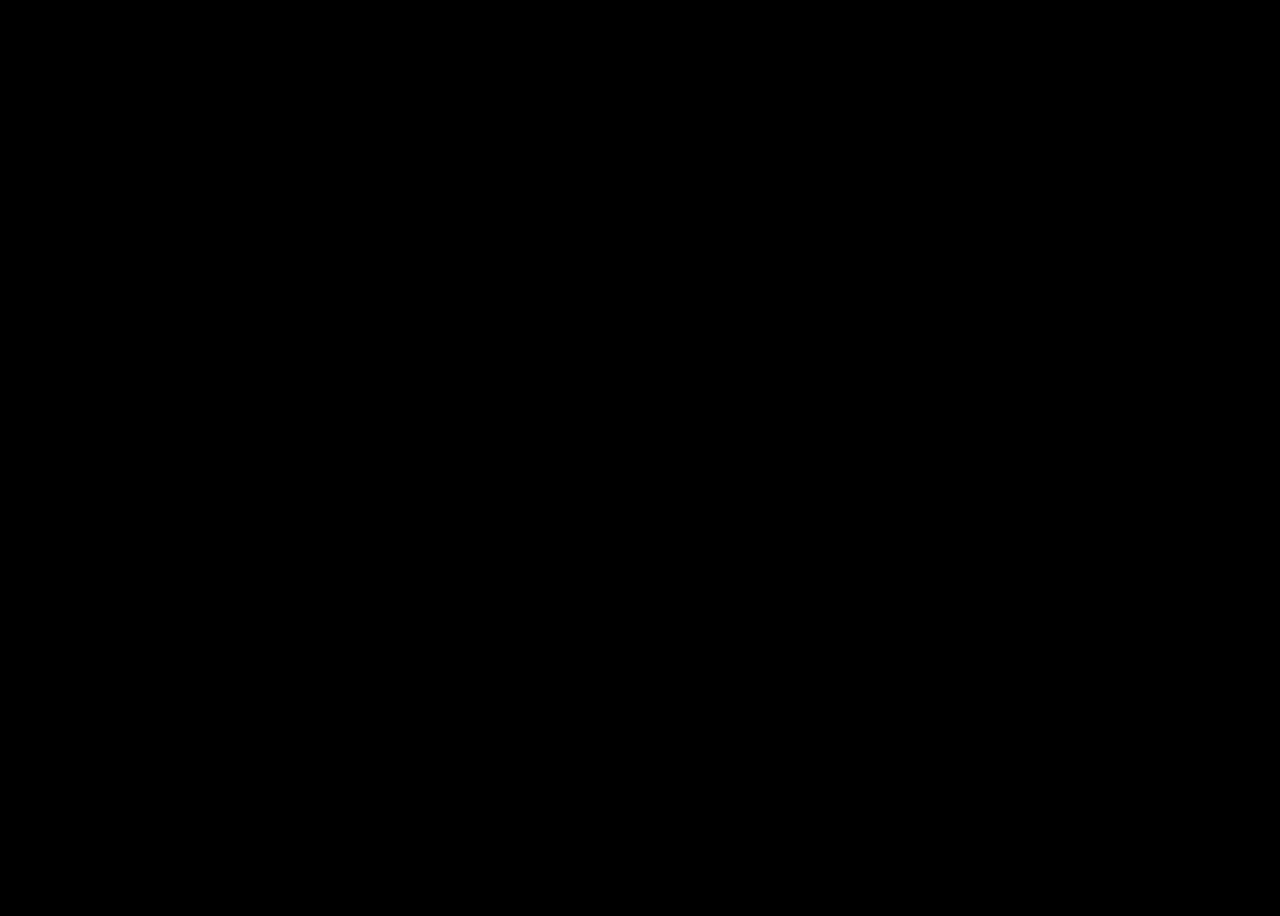
==== pages/about.html @ b5a433ee "correcccion carpeta img + script bootstrap" ====
<!DOCTYPE html>
<html lang="en">
  <head>
    <meta charset="UTF-8" />
    <meta name="viewport" content="width=device-width, initial-scale=1.0" />
    <title>Document</title>

    <link
    href="https://cdn.jsdelivr.net/npm/bootstrap@5.3.2/dist/css/bootstrap.min.css"
    rel="stylesheet"
    integrity="sha384-T3c6CoIi6uLrA9TneNEoa7RxnatzjcDSCmG1MXxSR1GAsXEV/Dwwykc2MPK8M2HN"
    crossorigin="anonymous"
  />
    <link rel="stylesheet" href="../css/styles.css" />
  </head>






  <script src="https://cdn.jsdelivr.net/npm/bootstrap@5.3.2/dist/js/bootstrap.bundle.min.js" integrity="sha384-C6RzsynM9kWDrMNeT87bh95OGNyZPhcTNXj1NW7RuBCsyN/o0jlpcV8Qyq46cDfL" crossorigin="anonymous"></script>
  </body>
</html>
---- css/styles.css ----
body {
  height: 100vh;
  width: 100vw;
  background-color: black;
}
#up {
  height: 20%;
}
#main {
  height: 70%;
}
#bottom {
  height: 10%;
}
.altura {
  height: 100vh;
}
#logo {
  height: 5em;
  width: 5em;
}
#upLeft {
  display: flex;
  align-items: center;
  justify-content: space-around;
}
#name {
  color: orange;
}
#upRight {
  display: flex;
  align-items: center;
  justify-content: center;
}
.intMenu {
  margin: 0.5em;
  padding: 0.2em;
  color: orange;
  outline-color: orange;
  outline-style: double;
  border-radius: 2%;
}
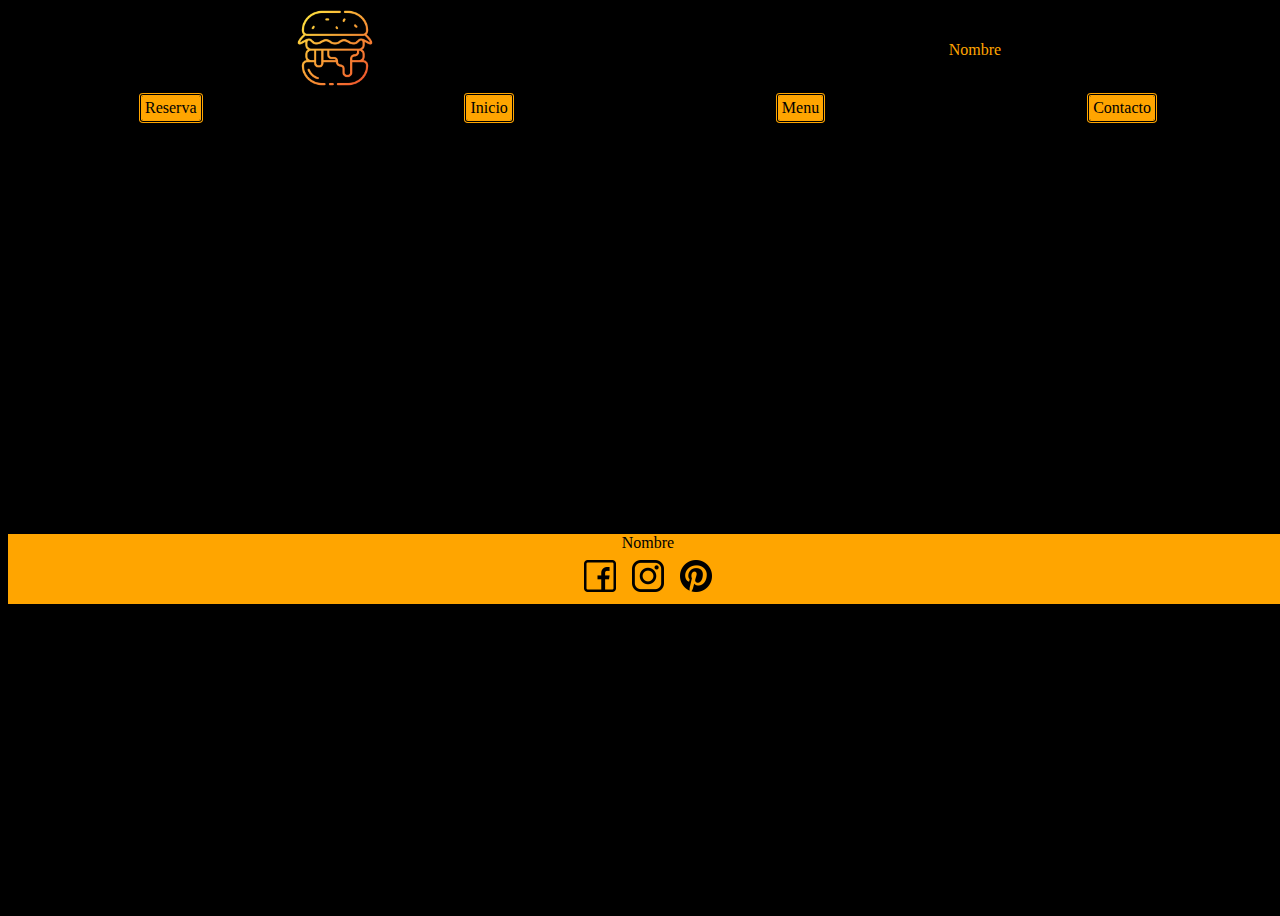
==== commit 098009df: "Relacion entre paginas realizada correctamente" ====
--- a/pages/about.html
+++ b/pages/about.html
@@ -13,6 +13,41 @@
   />
     <link rel="stylesheet" href="../css/styles.css" />
   </head>
+  <body>
+    <div class="container-fluid altura">
+      <div class="row" id="up">
+          <div class="col" id="upLeft">
+            <div id="logoDiv"><img src="../img/logo_hamburguesa.png" alt="carta" id="logo"></div>
+            <div id="name">Nombre</div>
+        </div>
+          <div class="col" id="upCenter"></div>
+          <div class="col " id="upRight">
+            <div class="intMenu">Reserva</div>
+            <div class="intMenu"><a href="../index.html">Inicio</a></div>
+            <div class="intMenu"><a href="./menu.html">Menu</a></div>
+            <div class="intMenu"><a href="./contact.html">Contacto</a></div>
+          </div>
+      </div>
+
+
+      <div class="row" id="main">
+        <div  class="col">
+          
+        </div>
+        
+    </div>
+    <div class="row" id="bottom">
+      <div class="col" id="botItems">
+        <div id="botName">Nombre</div>
+        <div id="rrss">
+          <div><img src="../img/facebook.png" alt="" class="rrssIcons"></div>
+          <div><img src="../img/logotipo-de-instagram.png" alt="" class="rrssIcons"></div>
+          <div><img src="../img/logotipo-de-pinterest.png" alt="" class="rrssIcons"></div>
+        </div>
+
+      </div>
+    </div>
+  
 
 
 
--- a/css/styles.css
+++ b/css/styles.css
@@ -4,13 +4,15 @@
   background-color: black;
 }
 #up {
-  height: 20%;
+  height: 8em;
+  background-color: black;
 }
 #main {
-  height: 70%;
+  height: 24.9em;
 }
 #bottom {
-  height: 10%;
+  height: 5em;
+  border-color: orange;
 }
 .altura {
   height: 100vh;
@@ -30,13 +32,44 @@
 #upRight {
   display: flex;
   align-items: center;
-  justify-content: center;
+  justify-content: space-around;
 }
 .intMenu {
-  margin: 0.5em;
+  margin: 0.22em;
   padding: 0.2em;
-  color: orange;
+  color: rgb(1, 1, 1);
+  background-color: orange;
   outline-color: orange;
   outline-style: double;
   border-radius: 2%;
 }
+#botItems {
+  color: orange;
+  display: flex;
+  flex-direction: column;
+  align-items: center;
+  justify-content: space-around;
+  background-color: orange;
+}
+#rrss {
+  display: flex;
+  flex-direction: row;
+  align-items: center;
+}
+.rrssIcons {
+  height: 2em;
+  width: 2em;
+
+  margin: 0.5em;
+}
+#botName {
+  color: black;
+}
+a:link {
+  text-decoration: none;
+  color: black;
+}
+a:visited {
+  text-decoration: none;
+  color: black;
+}
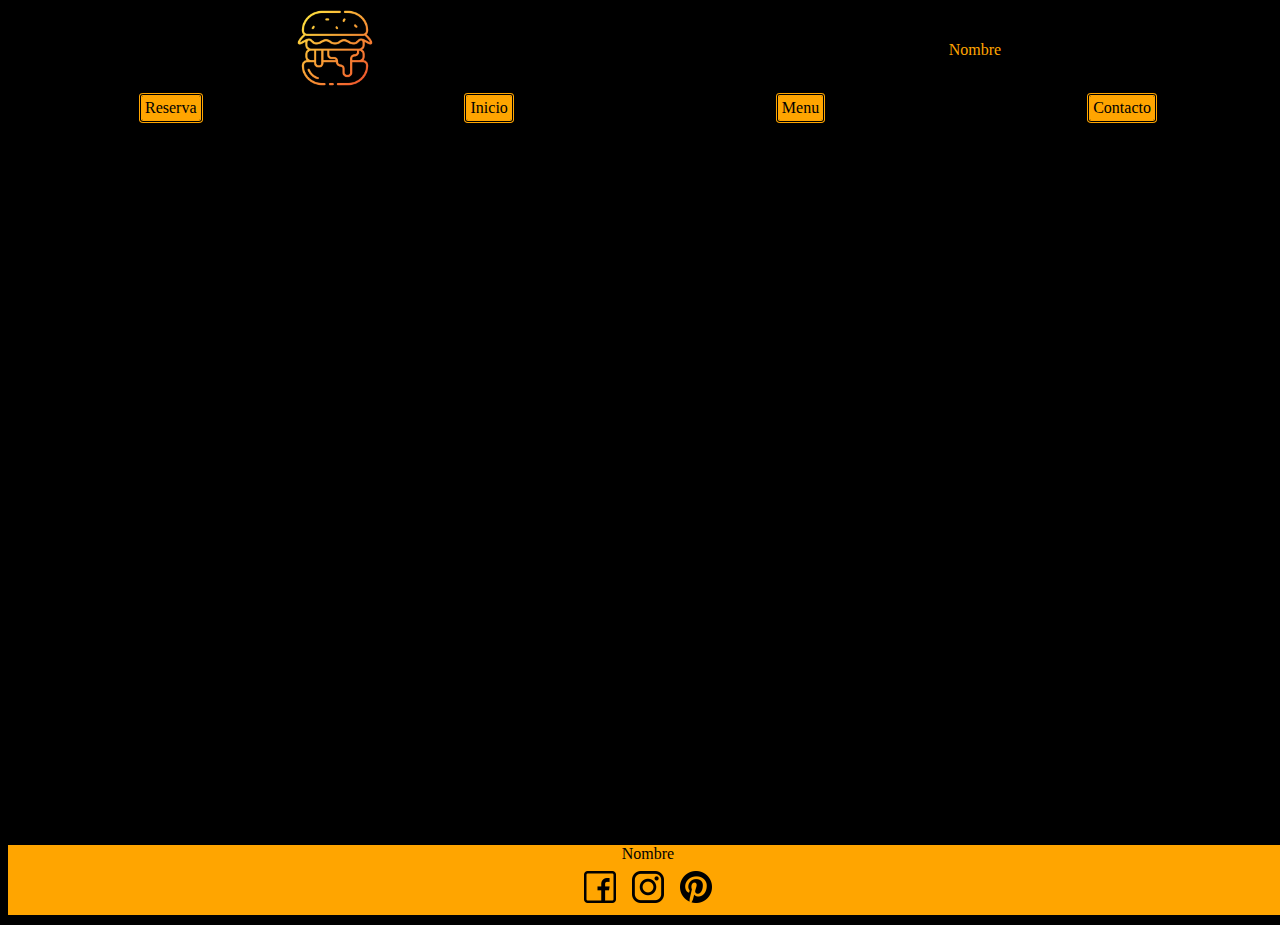
==== commit e20df68c: "Añado y enlazo la pagina de Reservas" ====
--- a/pages/about.html
+++ b/pages/about.html
@@ -22,7 +22,7 @@
         </div>
           <div class="col" id="upCenter"></div>
           <div class="col " id="upRight">
-            <div class="intMenu">Reserva</div>
+            <div class="intMenu"><a href="./reserva.html">Reserva</a></div>
             <div class="intMenu"><a href="../index.html">Inicio</a></div>
             <div class="intMenu"><a href="./menu.html">Menu</a></div>
             <div class="intMenu"><a href="./contact.html">Contacto</a></div>
--- a/css/styles.css
+++ b/css/styles.css
@@ -8,15 +8,15 @@
   background-color: black;
 }
 #main {
-  height: 24.9em;
+  height: 44.3em;
 }
 #bottom {
   height: 5em;
   border-color: orange;
 }
-.altura {
+/* .altura {
   height: 100vh;
-}
+} */
 #logo {
   height: 5em;
   width: 5em;
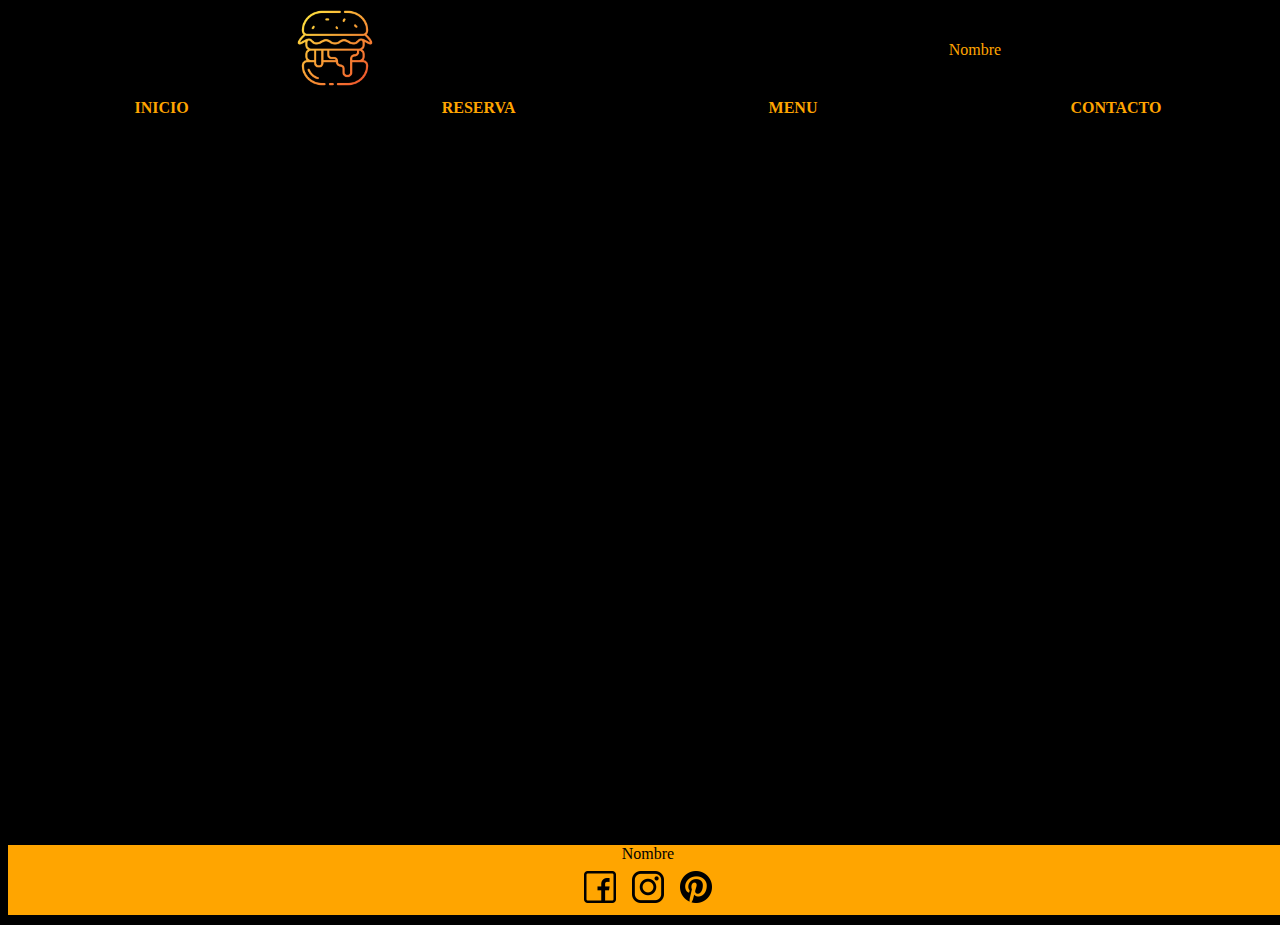
==== commit 09f1edf1: "añado hover al menu interactivo" ====
--- a/pages/about.html
+++ b/pages/about.html
@@ -22,10 +22,14 @@
         </div>
           <div class="col" id="upCenter"></div>
           <div class="col " id="upRight">
-            <div class="intMenu"><a href="./reserva.html">Reserva</a></div>
-            <div class="intMenu"><a href="../index.html">Inicio</a></div>
-            <div class="intMenu"><a href="./menu.html">Menu</a></div>
-            <div class="intMenu"><a href="./contact.html">Contacto</a></div>
+
+            <div class="intMenu"><a href="../index.html">INICIO</a></div>
+            
+            <div class="intMenu"><a href="./reserva.html">RESERVA</a></div>
+            
+            <div class="intMenu"><a href="./menu.html">MENU</a></div>
+
+            <div class="intMenu"><a href="./contact.html">CONTACTO</a></div>
           </div>
       </div>
 
--- a/css/styles.css
+++ b/css/styles.css
@@ -37,11 +37,9 @@
 .intMenu {
   margin: 0.22em;
   padding: 0.2em;
-  color: rgb(1, 1, 1);
-  background-color: orange;
-  outline-color: orange;
-  outline-style: double;
-  border-radius: 2%;
+  color: orange;
+
+  font-weight: bold;
 }
 #botItems {
   color: orange;
@@ -67,9 +65,18 @@
 }
 a:link {
   text-decoration: none;
-  color: black;
+  color: orange;
 }
 a:visited {
   text-decoration: none;
+  color: orange;
+}
+a:hover {
   color: black;
+  background-color: orange;
+  outline-color: orange;
+  outline-style: double;
+  border-radius: 2%;
+  margin: 0.22em;
+  padding: 0.2em;
 }
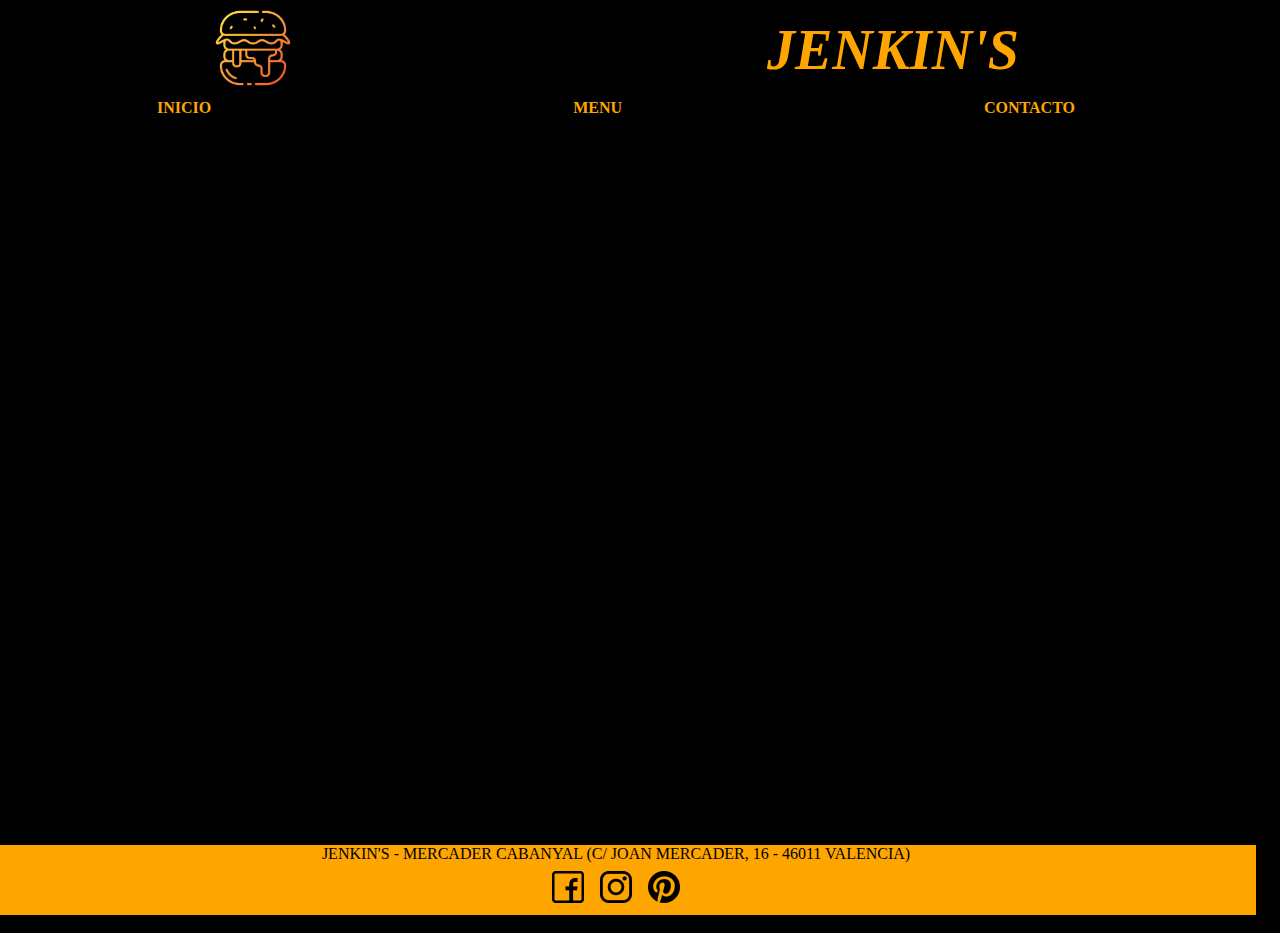
==== commit b325e93e: "Arreglo dimensiones items del menu(nombre, precio y descripcion)" ====
--- a/pages/about.html
+++ b/pages/about.html
@@ -3,7 +3,7 @@
   <head>
     <meta charset="UTF-8" />
     <meta name="viewport" content="width=device-width, initial-scale=1.0" />
-    <title>Document</title>
+    <title>Jenkin's - Restaurante de carne y hamburguesas en Valencia</title>
 
     <link
     href="https://cdn.jsdelivr.net/npm/bootstrap@5.3.2/dist/css/bootstrap.min.css"
@@ -18,14 +18,14 @@
       <div class="row" id="up">
           <div class="col" id="upLeft">
             <div id="logoDiv"><img src="../img/logo_hamburguesa.png" alt="carta" id="logo"></div>
-            <div id="name">Nombre</div>
+            <div id="name">JENKIN'S</div>
         </div>
           <div class="col" id="upCenter"></div>
           <div class="col " id="upRight">
 
             <div class="intMenu"><a href="../index.html">INICIO</a></div>
             
-            <div class="intMenu"><a href="./reserva.html">RESERVA</a></div>
+            
             
             <div class="intMenu"><a href="./menu.html">MENU</a></div>
 
@@ -42,7 +42,7 @@
     </div>
     <div class="row" id="bottom">
       <div class="col" id="botItems">
-        <div id="botName">Nombre</div>
+        <div id="botName">JENKIN'S - MERCADER CABANYAL (C/ JOAN MERCADER, 16 - 46011 VALENCIA)</div>
         <div id="rrss">
           <div><img src="../img/facebook.png" alt="" class="rrssIcons"></div>
           <div><img src="../img/logotipo-de-instagram.png" alt="" class="rrssIcons"></div>
--- a/css/styles.css
+++ b/css/styles.css
@@ -1,7 +1,13 @@
 body {
-  height: 100vh;
-  width: 100vw;
+  min-height: 100vh;
+  width: 95vw;
+
   background-color: black;
+
+  display: flex;
+  flex-direction: column;
+  align-items: center;
+  justify-content: flex-start;
 }
 #up {
   height: 8em;
@@ -13,6 +19,7 @@
 #bottom {
   height: 5em;
   border-color: orange;
+  width: 100vw;
 }
 /* .altura {
   height: 100vh;
@@ -28,6 +35,9 @@
 }
 #name {
   color: orange;
+  font-size: 3.5em;
+  font-style: oblique;
+  font-weight: bold;
 }
 #upRight {
   display: flex;
@@ -80,3 +90,74 @@
   margin: 0.22em;
   padding: 0.2em;
 }
+
+.card {
+  background-color: white;
+  height: 30em;
+  width: 22em;
+  outline-color: orange;
+  outline-style: auto;
+
+  display: flex;
+  flex-direction: column;
+  justify-content: center;
+  align-items: center;
+
+  margin: 1em;
+}
+.colc {
+  display: flex;
+  justify-content: center;
+  align-items: center;
+}
+.menuPhoto {
+  height: 17em;
+  width: 17em;
+  border-radius: 0.5em;
+}
+.titleCard {
+  width: 17em;
+
+  display: flex;
+  flex-direction: row;
+  justify-content: center;
+  align-items: center;
+  height: 5em;
+  background-color: aqua;
+}
+.cardName {
+  color: black;
+  width: 9em;
+  height: 4em;
+
+  display: flex;
+  justify-content: space-around;
+  align-items: center;
+
+  font-weight: bolder;
+  font-size: 1.2em;
+}
+.cardPrice {
+  color: black;
+  width: 2em;
+  height: 3em;
+
+  background-color: white;
+  display: flex;
+  justify-content: space-around;
+  align-items: center;
+
+  font-weight: bolder;
+  font-size: 1.5em;
+}
+.cardDescription {
+  color: black;
+  height: 7em;
+  width: 17em;
+  padding: 0.5em;
+
+  background-color: white;
+  display: flex;
+  justify-content: flex-start;
+  align-items: flex-start;
+}
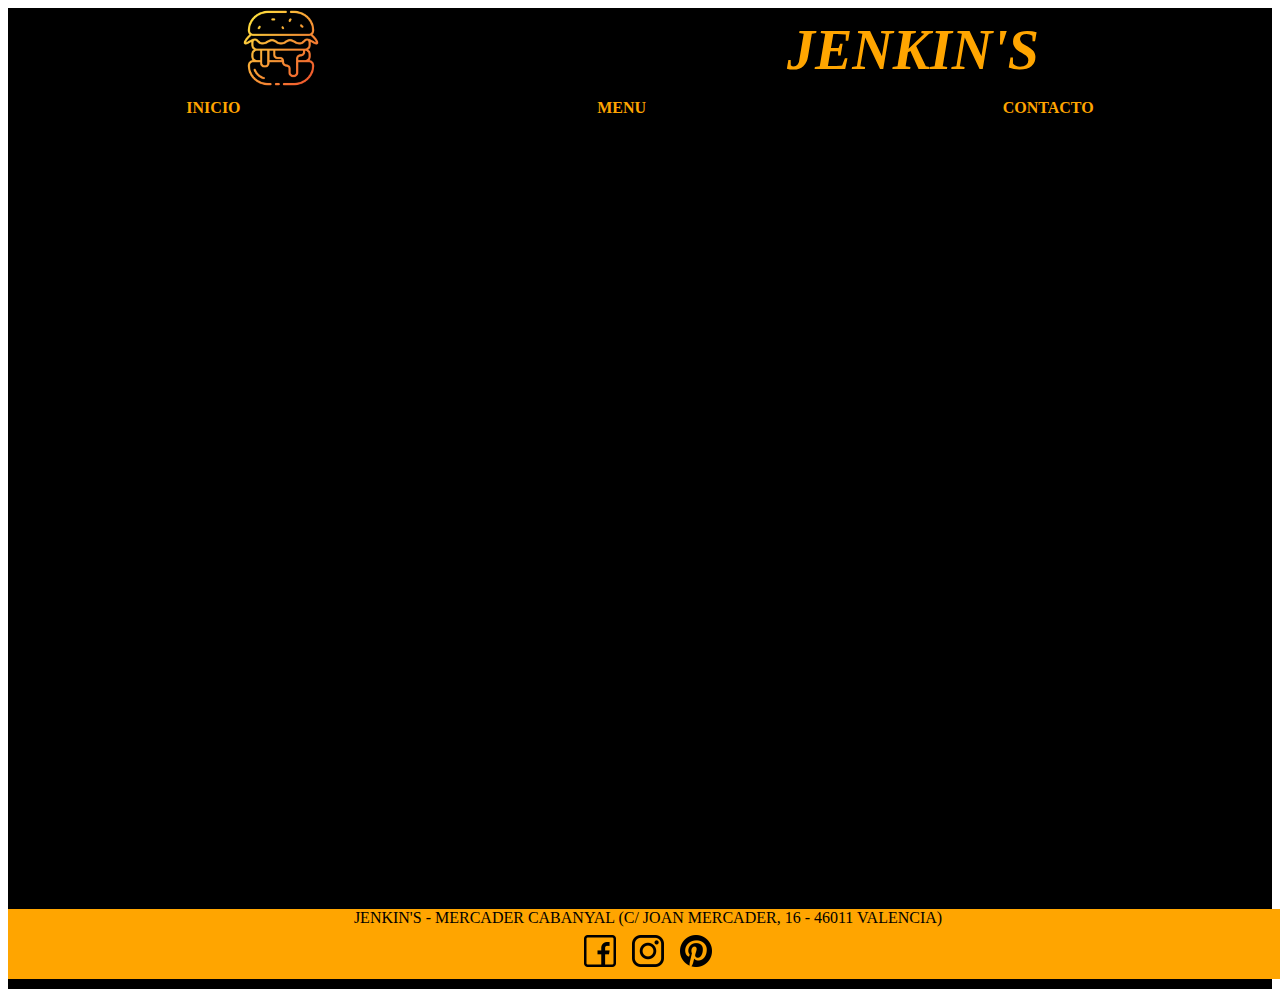
==== commit 0c457cf0: "resueltos problemas scroll lateral, header y finalizado el Contact" ====
--- a/pages/about.html
+++ b/pages/about.html
@@ -35,9 +35,7 @@
 
 
       <div class="row" id="main">
-        <div  class="col">
-          
-        </div>
+        
         
     </div>
     <div class="row" id="bottom">
--- a/css/styles.css
+++ b/css/styles.css
@@ -1,16 +1,17 @@
-body {
+.body {
   min-height: 100vh;
-  width: 95vw;
+  width: 96vw;
 
   background-color: black;
+  margin-left: 0.5em;
 
   display: flex;
   flex-direction: column;
   align-items: center;
-  justify-content: flex-start;
+  justify-content: center;
 }
 #up {
-  height: 8em;
+  height: 12em;
   background-color: black;
 }
 #main {
@@ -20,10 +21,11 @@
   height: 5em;
   border-color: orange;
   width: 100vw;
+  margin-left: 0em;
 }
-/* .altura {
-  height: 100vh;
-} */
+.altura {
+  background-color: black;
+}
 #logo {
   height: 5em;
   width: 5em;
@@ -90,74 +92,3 @@
   margin: 0.22em;
   padding: 0.2em;
 }
-
-.card {
-  background-color: white;
-  height: 30em;
-  width: 22em;
-  outline-color: orange;
-  outline-style: auto;
-
-  display: flex;
-  flex-direction: column;
-  justify-content: center;
-  align-items: center;
-
-  margin: 1em;
-}
-.colc {
-  display: flex;
-  justify-content: center;
-  align-items: center;
-}
-.menuPhoto {
-  height: 17em;
-  width: 17em;
-  border-radius: 0.5em;
-}
-.titleCard {
-  width: 17em;
-
-  display: flex;
-  flex-direction: row;
-  justify-content: center;
-  align-items: center;
-  height: 5em;
-  background-color: aqua;
-}
-.cardName {
-  color: black;
-  width: 9em;
-  height: 4em;
-
-  display: flex;
-  justify-content: space-around;
-  align-items: center;
-
-  font-weight: bolder;
-  font-size: 1.2em;
-}
-.cardPrice {
-  color: black;
-  width: 2em;
-  height: 3em;
-
-  background-color: white;
-  display: flex;
-  justify-content: space-around;
-  align-items: center;
-
-  font-weight: bolder;
-  font-size: 1.5em;
-}
-.cardDescription {
-  color: black;
-  height: 7em;
-  width: 17em;
-  padding: 0.5em;
-
-  background-color: white;
-  display: flex;
-  justify-content: flex-start;
-  align-items: flex-start;
-}
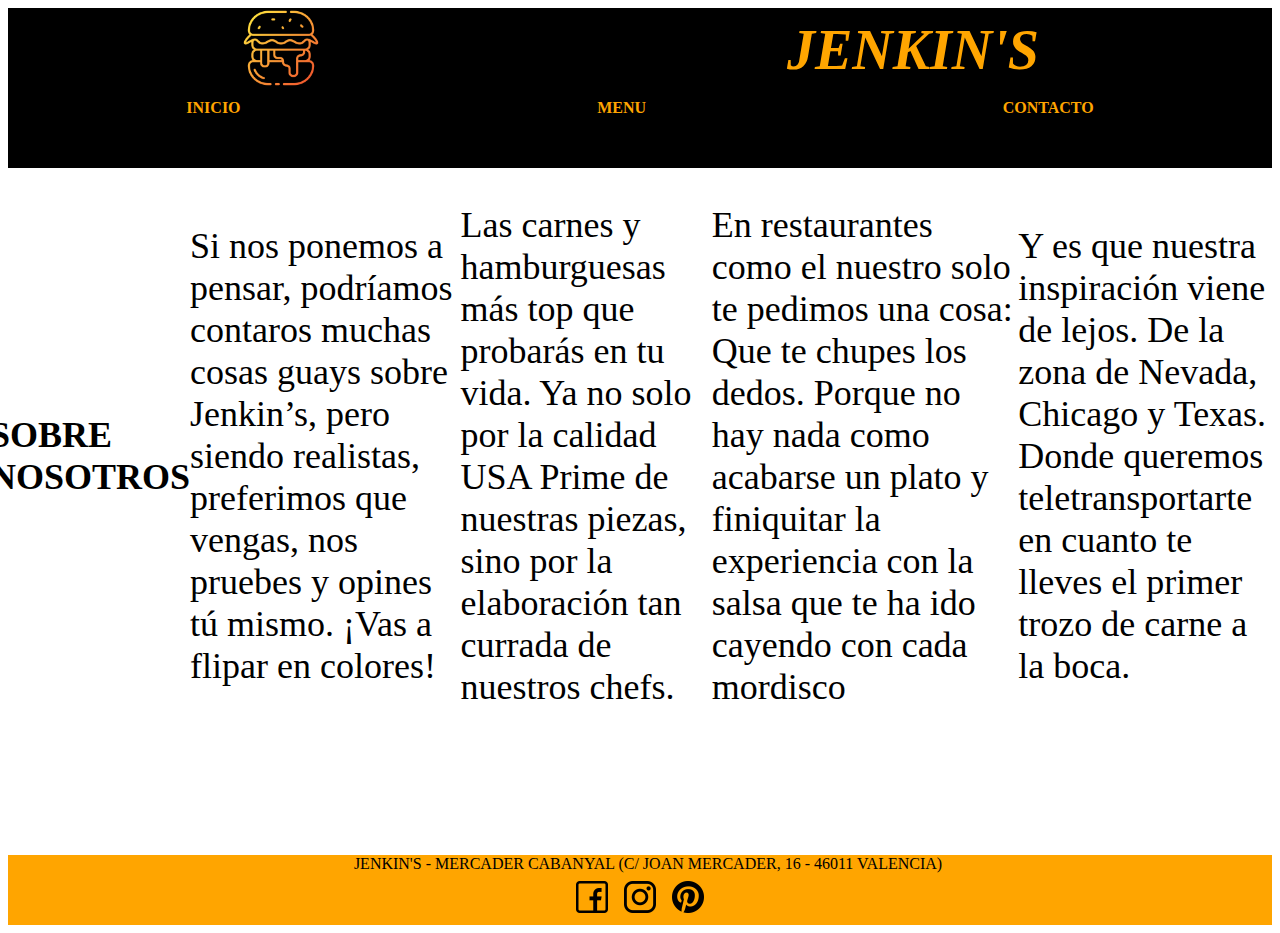
==== commit 722b1e66: "Arreglo footers" ====
--- a/pages/about.html
+++ b/pages/about.html
@@ -12,9 +12,10 @@
     crossorigin="anonymous"
   />
     <link rel="stylesheet" href="../css/styles.css" />
+    <link rel="stylesheet" href="../css/about.css">
   </head>
   <body>
-    <div class="container-fluid altura">
+    <div class="container-fluid ">
       <div class="row" id="up">
           <div class="col" id="upLeft">
             <div id="logoDiv"><img src="../img/logo_hamburguesa.png" alt="carta" id="logo"></div>
@@ -33,12 +34,21 @@
           </div>
       </div>
 
+      <div class="container-fluid mainAbout">
+        <div class="row" id="mainAbout" >
+          <h1 id="titleAbout">SOBRE NOSOTROS</h1>
+          <P>Si nos ponemos a pensar, podríamos contaros muchas cosas guays sobre Jenkin’s, pero siendo realistas, preferimos que vengas, nos pruebes y opines tú mismo. ¡Vas a flipar en colores!</P>
+          <p>Las carnes y hamburguesas más top que probarás en tu vida. Ya no solo por la calidad USA Prime de nuestras piezas, sino por la elaboración tan currada de nuestros chefs. </p>
+          <p>En restaurantes como el nuestro solo te pedimos una cosa: Que te chupes los dedos. Porque no hay nada como acabarse un plato y finiquitar la experiencia con la salsa que te ha ido cayendo con cada mordisco</p>
+          <p>Y es que nuestra inspiración viene de lejos. De la zona de Nevada, Chicago y Texas. Donde queremos teletransportarte en cuanto te lleves el primer trozo de carne a la boca. </p>
+          
+        </div>
+      </div>
+      
 
-      <div class="row" id="main">
-        
-        
-    </div>
-    <div class="row" id="bottom">
+
+
+    <div class="row" id="bottomAbout">
       <div class="col" id="botItems">
         <div id="botName">JENKIN'S - MERCADER CABANYAL (C/ JOAN MERCADER, 16 - 46011 VALENCIA)</div>
         <div id="rrss">
--- a/css/styles.css
+++ b/css/styles.css
@@ -1,6 +1,6 @@
 .body {
-  min-height: 100vh;
-  width: 96vw;
+  height: 100vh;
+  width: 90vw;
 
   background-color: black;
   margin-left: 0.5em;
@@ -8,23 +8,29 @@
   display: flex;
   flex-direction: column;
   align-items: center;
-  justify-content: center;
+  justify-content: space-between;
 }
 #up {
-  height: 12em;
+  height: 10em;
   background-color: black;
 }
 #main {
-  height: 44.3em;
+  display: flex;
+  align-items: center;
+  justify-content: center;
+  height: 42.95em;
+  margin: 3;
+  padding: 0;
+  background-color: black;
 }
 #bottom {
-  height: 5em;
+  height: 4.2em;
   border-color: orange;
-  width: 100vw;
-  margin-left: 0em;
+
+  margin-right: 0em;
 }
-.altura {
-  background-color: black;
+.mainMenu {
+  background-color: rgb(234, 229, 229);
 }
 #logo {
   height: 5em;
@@ -74,6 +80,7 @@
 }
 #botName {
   color: black;
+  padding-left: 1em;
 }
 a:link {
   text-decoration: none;
@@ -92,3 +99,20 @@
   margin: 0.22em;
   padding: 0.2em;
 }
+#mainAbout {
+  color: rgb(0, 0, 0);
+
+  background-color: white;
+  width: auto;
+  display: flex;
+  align-items: center;
+  justify-content: center;
+  font-size: large;
+  margin-left: -1em;
+}
+#titleAbout {
+  color: black;
+}
+p {
+  font-size: 2em;
+}
--- a/css/about.css
+++ b/css/about.css
@@ -0,0 +1,5 @@
+.mainAbout {
+  display: flex;
+  flex-direction: column;
+  height: 42.95em;
+}
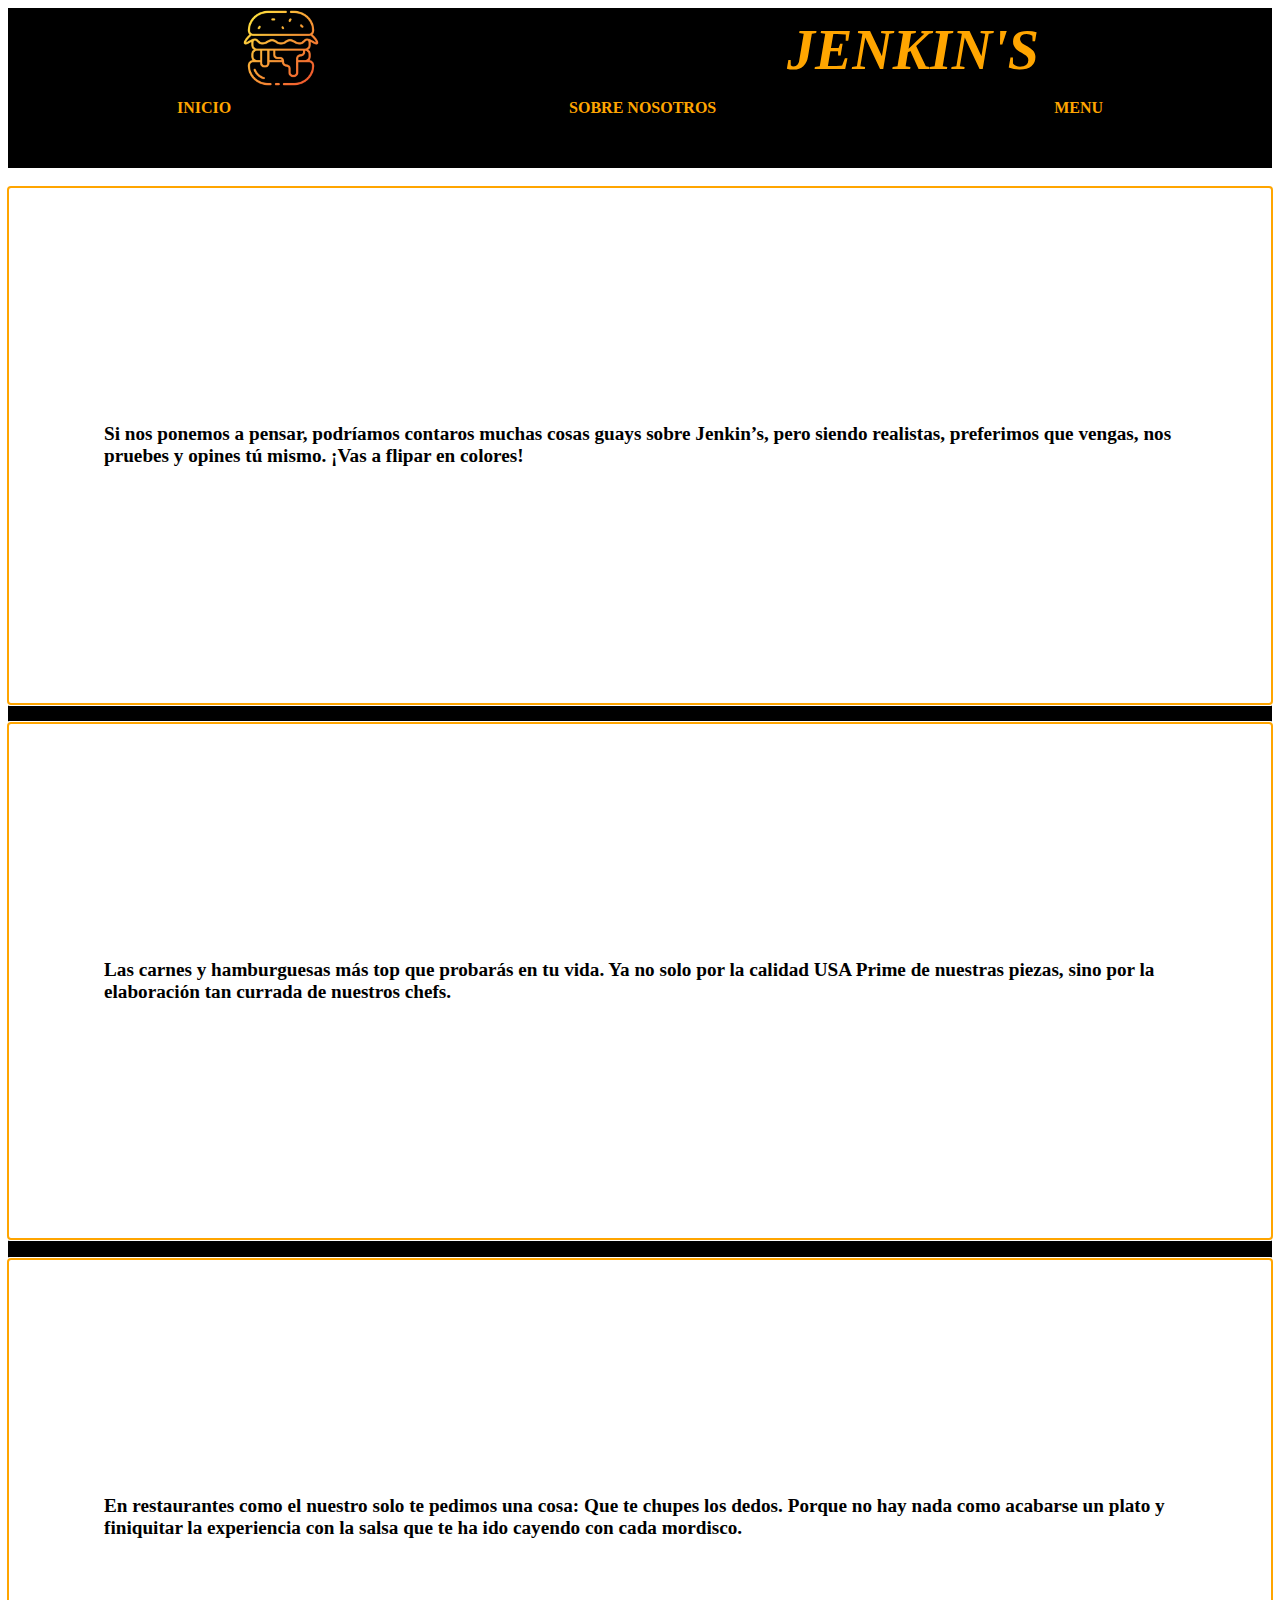
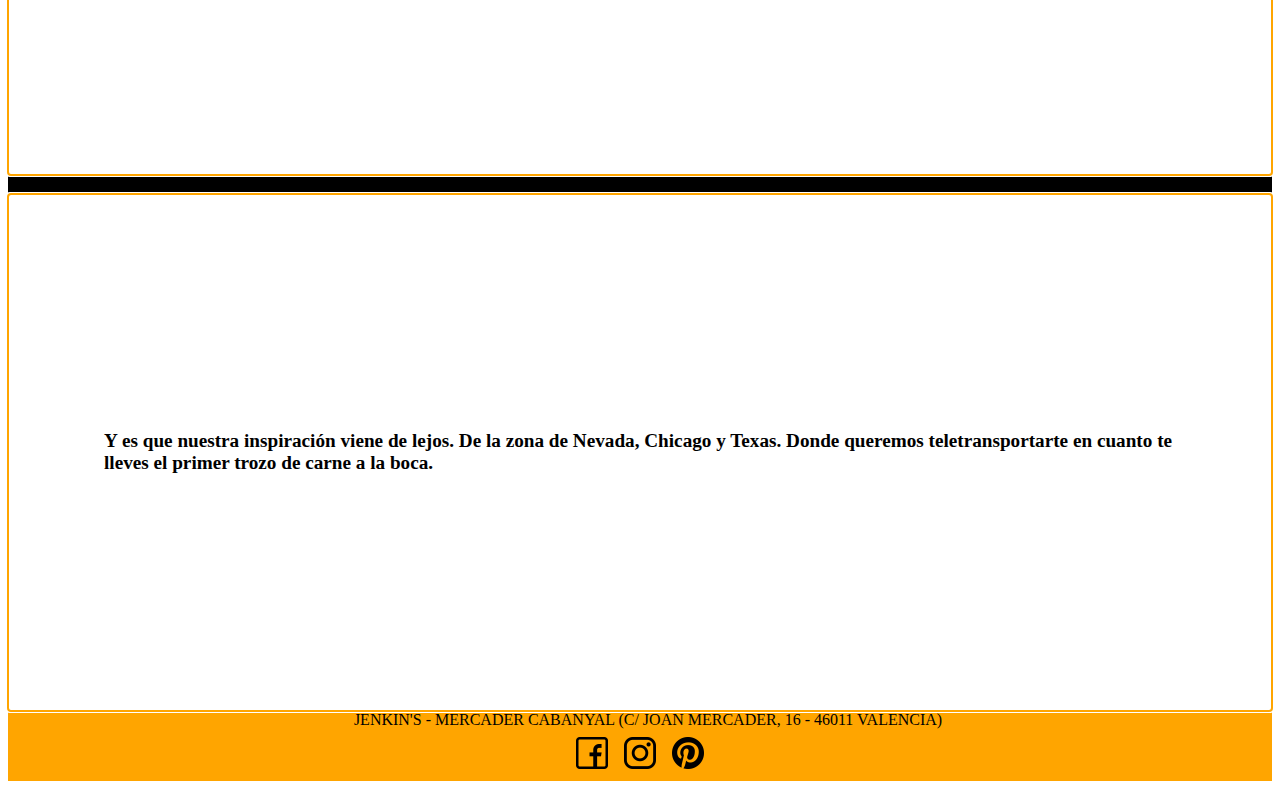
==== commit 81036fe4: "Resuelto about, solo falta precios y README" ====
--- a/pages/about.html
+++ b/pages/about.html
@@ -6,66 +6,89 @@
     <title>Jenkin's - Restaurante de carne y hamburguesas en Valencia</title>
 
     <link
-    href="https://cdn.jsdelivr.net/npm/bootstrap@5.3.2/dist/css/bootstrap.min.css"
-    rel="stylesheet"
-    integrity="sha384-T3c6CoIi6uLrA9TneNEoa7RxnatzjcDSCmG1MXxSR1GAsXEV/Dwwykc2MPK8M2HN"
-    crossorigin="anonymous"
-  />
+      href="https://cdn.jsdelivr.net/npm/bootstrap@5.3.2/dist/css/bootstrap.min.css"
+      rel="stylesheet"
+      integrity="sha384-T3c6CoIi6uLrA9TneNEoa7RxnatzjcDSCmG1MXxSR1GAsXEV/Dwwykc2MPK8M2HN"
+      crossorigin="anonymous"
+    />
+    <link rel="stylesheet" href="../css/about.css" />
     <link rel="stylesheet" href="../css/styles.css" />
-    <link rel="stylesheet" href="../css/about.css">
   </head>
   <body>
-    <div class="container-fluid ">
-      <div class="row" id="up">
-          <div class="col" id="upLeft">
-            <div id="logoDiv"><img src="../img/logo_hamburguesa.png" alt="carta" id="logo"></div>
-            <div id="name">JENKIN'S</div>
+    <div class="container-fluid">
+      <div class="row up">
+        <div class="col upLeft">
+          <div class="logoDiv">
+            <img src="../img/logo_hamburguesa.png" alt="carta" class="logo" />
+          </div>
+          <div class="name">JENKIN'S</div>
         </div>
-          <div class="col" id="upCenter"></div>
-          <div class="col " id="upRight">
+        <div class="col upCenter"></div>
+        <div class="col upRight">
+          <div class="intMenu"><a href="../index.html">INICIO</a></div>
 
-            <div class="intMenu"><a href="../index.html">INICIO</a></div>
-            
-            
-            
-            <div class="intMenu"><a href="./menu.html">MENU</a></div>
+          <div class="intMenu"><a href="./about.html">SOBRE NOSOTROS</a></div>
 
-            <div class="intMenu"><a href="./contact.html">CONTACTO</a></div>
-          </div>
-      </div>
-
-      <div class="container-fluid mainAbout">
-        <div class="row" id="mainAbout" >
-          <h1 id="titleAbout">SOBRE NOSOTROS</h1>
-          <P>Si nos ponemos a pensar, podríamos contaros muchas cosas guays sobre Jenkin’s, pero siendo realistas, preferimos que vengas, nos pruebes y opines tú mismo. ¡Vas a flipar en colores!</P>
-          <p>Las carnes y hamburguesas más top que probarás en tu vida. Ya no solo por la calidad USA Prime de nuestras piezas, sino por la elaboración tan currada de nuestros chefs. </p>
-          <p>En restaurantes como el nuestro solo te pedimos una cosa: Que te chupes los dedos. Porque no hay nada como acabarse un plato y finiquitar la experiencia con la salsa que te ha ido cayendo con cada mordisco</p>
-          <p>Y es que nuestra inspiración viene de lejos. De la zona de Nevada, Chicago y Texas. Donde queremos teletransportarte en cuanto te lleves el primer trozo de carne a la boca. </p>
-          
+          <div class="intMenu"><a href="./menu.html">MENU</a></div>
         </div>
       </div>
-      
+    </div>
 
-
-
-    <div class="row" id="bottomAbout">
-      <div class="col" id="botItems">
-        <div id="botName">JENKIN'S - MERCADER CABANYAL (C/ JOAN MERCADER, 16 - 46011 VALENCIA)</div>
-        <div id="rrss">
-          <div><img src="../img/facebook.png" alt="" class="rrssIcons"></div>
-          <div><img src="../img/logotipo-de-instagram.png" alt="" class="rrssIcons"></div>
-          <div><img src="../img/logotipo-de-pinterest.png" alt="" class="rrssIcons"></div>
+    <div class="container-fluid mainAbout">
+      <div class="row rowAbout">
+        <div class="col-lg-6 col-12 colAbout">
+          Si nos ponemos a pensar, podríamos contaros muchas cosas guays sobre
+          Jenkin’s, pero siendo realistas, preferimos que vengas, nos pruebes y
+          opines tú mismo. ¡Vas a flipar en colores!
         </div>
-
+        <div class="col-lg-6 col-12 colAbout">
+          Las carnes y hamburguesas más top que probarás en tu vida. Ya no solo
+          por la calidad USA Prime de nuestras piezas, sino por la elaboración
+          tan currada de nuestros chefs.
+        </div>
+        <div class="col-lg-6 col-12 colAbout">
+          En restaurantes como el nuestro solo te pedimos una cosa: Que te
+          chupes los dedos. Porque no hay nada como acabarse un plato y
+          finiquitar la experiencia con la salsa que te ha ido cayendo con cada
+          mordisco.
+        </div>
+        <div class="col-lg-6 col-12 colAbout">
+          Y es que nuestra inspiración viene de lejos. De la zona de Nevada,
+          Chicago y Texas. Donde queremos teletransportarte en cuanto te lleves
+          el primer trozo de carne a la boca.
+        </div>
       </div>
     </div>
-  
 
+    <div class="row bottom">
+      <div class="col botItems">
+        <div class="botName">
+          JENKIN'S - MERCADER CABANYAL (C/ JOAN MERCADER, 16 - 46011 VALENCIA)
+        </div>
+        <div class="rrss">
+          <div><img src="../img/facebook.png" alt="" class="rrssIcons" /></div>
+          <div>
+            <img
+              src="../img/logotipo-de-instagram.png"
+              alt=""
+              class="rrssIcons"
+            />
+          </div>
+          <div>
+            <img
+              src="../img/logotipo-de-pinterest.png"
+              alt=""
+              class="rrssIcons"
+            />
+          </div>
+        </div>
+      </div>
+    </div>
 
-
-
-
-
-  <script src="https://cdn.jsdelivr.net/npm/bootstrap@5.3.2/dist/js/bootstrap.bundle.min.js" integrity="sha384-C6RzsynM9kWDrMNeT87bh95OGNyZPhcTNXj1NW7RuBCsyN/o0jlpcV8Qyq46cDfL" crossorigin="anonymous"></script>
+    <script
+      src="https://cdn.jsdelivr.net/npm/bootstrap@5.3.2/dist/js/bootstrap.bundle.min.js"
+      integrity="sha384-C6RzsynM9kWDrMNeT87bh95OGNyZPhcTNXj1NW7RuBCsyN/o0jlpcV8Qyq46cDfL"
+      crossorigin="anonymous"
+    ></script>
   </body>
 </html>
--- a/css/about.css
+++ b/css/about.css
@@ -1,5 +1,20 @@
 .mainAbout {
+  background-color: black;
+}
+
+.colAbout {
   display: flex;
-  flex-direction: column;
-  height: 42.95em;
+  align-items: center;
+  justify-content: center;
+  background-color: white;
+  margin-top: 1em;
+  height: 16.9em;
+  padding: 5em;
+
+  outline: 1em;
+  outline-color: orange;
+  outline-style: auto;
+
+  font-size: 1.2em;
+  font-weight: bold;
 }
--- a/css/styles.css
+++ b/css/styles.css
@@ -10,11 +10,11 @@
   align-items: center;
   justify-content: space-between;
 }
-#up {
+.up {
   height: 10em;
   background-color: black;
 }
-#main {
+.main {
   display: flex;
   align-items: center;
   justify-content: center;
@@ -23,7 +23,7 @@
   padding: 0;
   background-color: black;
 }
-#bottom {
+.bottom {
   height: 4.2em;
   border-color: orange;
 
@@ -32,22 +32,22 @@
 .mainMenu {
   background-color: rgb(234, 229, 229);
 }
-#logo {
+.logo {
   height: 5em;
   width: 5em;
 }
-#upLeft {
+.upLeft {
   display: flex;
   align-items: center;
   justify-content: space-around;
 }
-#name {
+.name {
   color: orange;
   font-size: 3.5em;
   font-style: oblique;
   font-weight: bold;
 }
-#upRight {
+.upRight {
   display: flex;
   align-items: center;
   justify-content: space-around;
@@ -59,7 +59,7 @@
 
   font-weight: bold;
 }
-#botItems {
+.botItems {
   color: orange;
   display: flex;
   flex-direction: column;
@@ -67,7 +67,7 @@
   justify-content: space-around;
   background-color: orange;
 }
-#rrss {
+.rrss {
   display: flex;
   flex-direction: row;
   align-items: center;
@@ -78,7 +78,7 @@
 
   margin: 0.5em;
 }
-#botName {
+.botName {
   color: black;
   padding-left: 1em;
 }
@@ -99,20 +99,3 @@
   margin: 0.22em;
   padding: 0.2em;
 }
-#mainAbout {
-  color: rgb(0, 0, 0);
-
-  background-color: white;
-  width: auto;
-  display: flex;
-  align-items: center;
-  justify-content: center;
-  font-size: large;
-  margin-left: -1em;
-}
-#titleAbout {
-  color: black;
-}
-p {
-  font-size: 2em;
-}
